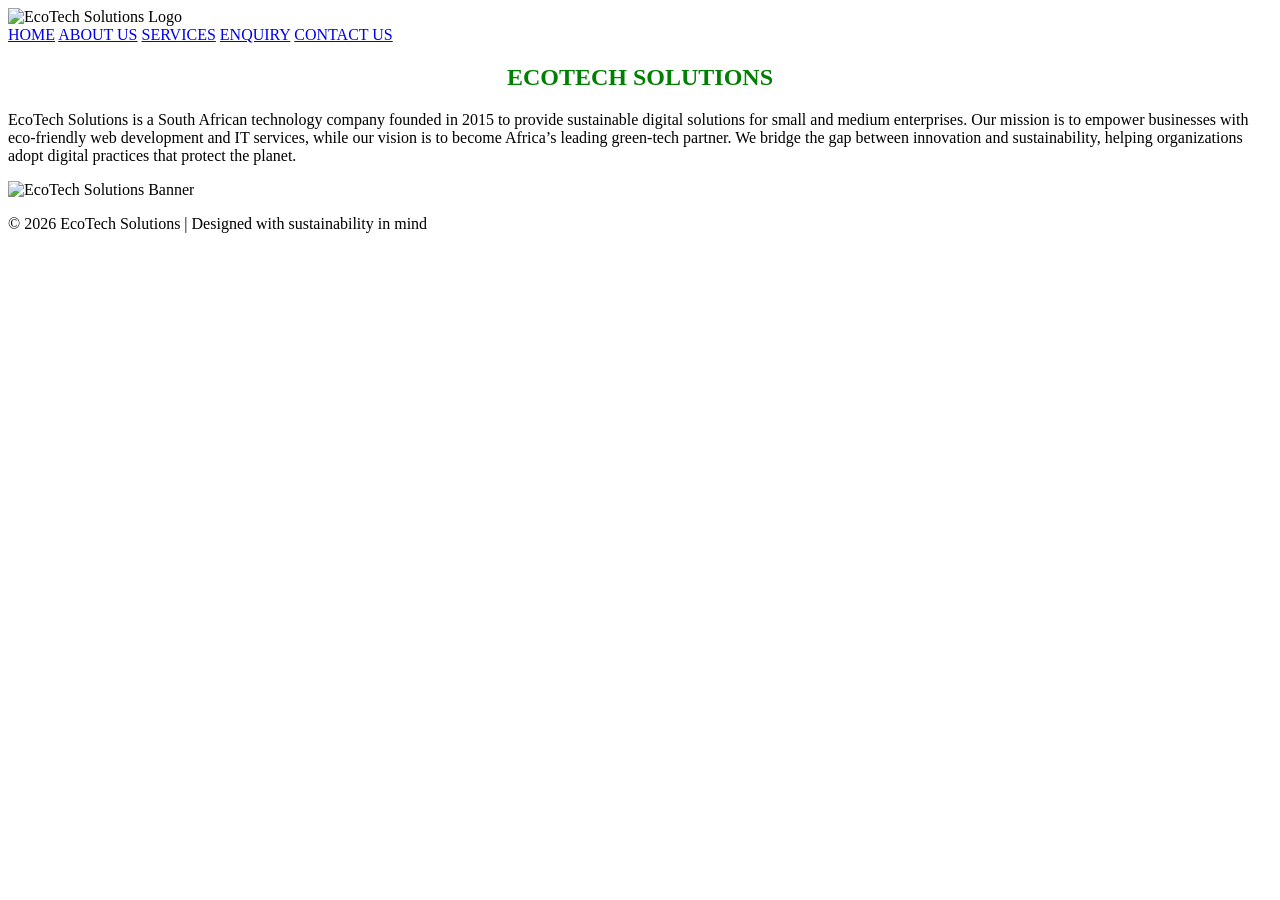
==== index.html @ f2ca1b2e "Changed the index file to be outside of the Page folder." ====
<!DOCTYPE html>
<html lang="en">
<head>
    <meta charset="UTF-8">
    <meta name="viewport" content="width=device-width, initial-scale=1.0">
    <title>EcoTech Solutions | Home</title>
</head>
<body>
    <header>
        <!-- Company Logo -->
        <img src="C:\Users\MANXIWA MSIMELELO\OneDrive\Documents\vs project\my-website-2.0\Assets\eco friendly.jpg" alt="EcoTech Solutions Logo" width="300">

        <!-- Navigation links -->
        <nav>
            <a href="index.html">HOME</a>
            <a href="about.html">ABOUT US</a>
            <a href="services.html">SERVICES</a>
            <a href="Enquiry.html">ENQUIRY</a>
            <a href="contact.html">CONTACT US</a>
        </nav>
    </header>

    <!-- Main Section -->
    <main>
        <!-- First section -->
        <section>
            <!-- Welcome message -->
            <h1 style="color:green; text-align:center;">ECOTECH SOLUTIONS</h1>

            <!-- Company description paragraph -->
            <p>
                EcoTech Solutions is a South African technology company founded in 2015 to provide 
                sustainable digital solutions for small and medium enterprises. Our mission is to 
                empower businesses with eco‑friendly web development and IT services, while our vision 
                is to become Africa’s leading green‑tech partner. We bridge the gap between innovation 
                and sustainability, helping organizations adopt digital practices that protect the planet.
            </p>

            <!-- Insert an image -->
            <img src="C:\Users\MANXIWA MSIMELELO\OneDrive\Documents\vs project\my-website-2.0\Assets\eco friendly.jpg" alt="EcoTech Solutions Banner" width="300" height="300">
        </section>
    </main>

    <!-- Footer Section -->
    <footer>
        <p>&copy; 2026 EcoTech Solutions | Designed with sustainability in mind</p>
    </footer>
</body>
</html>
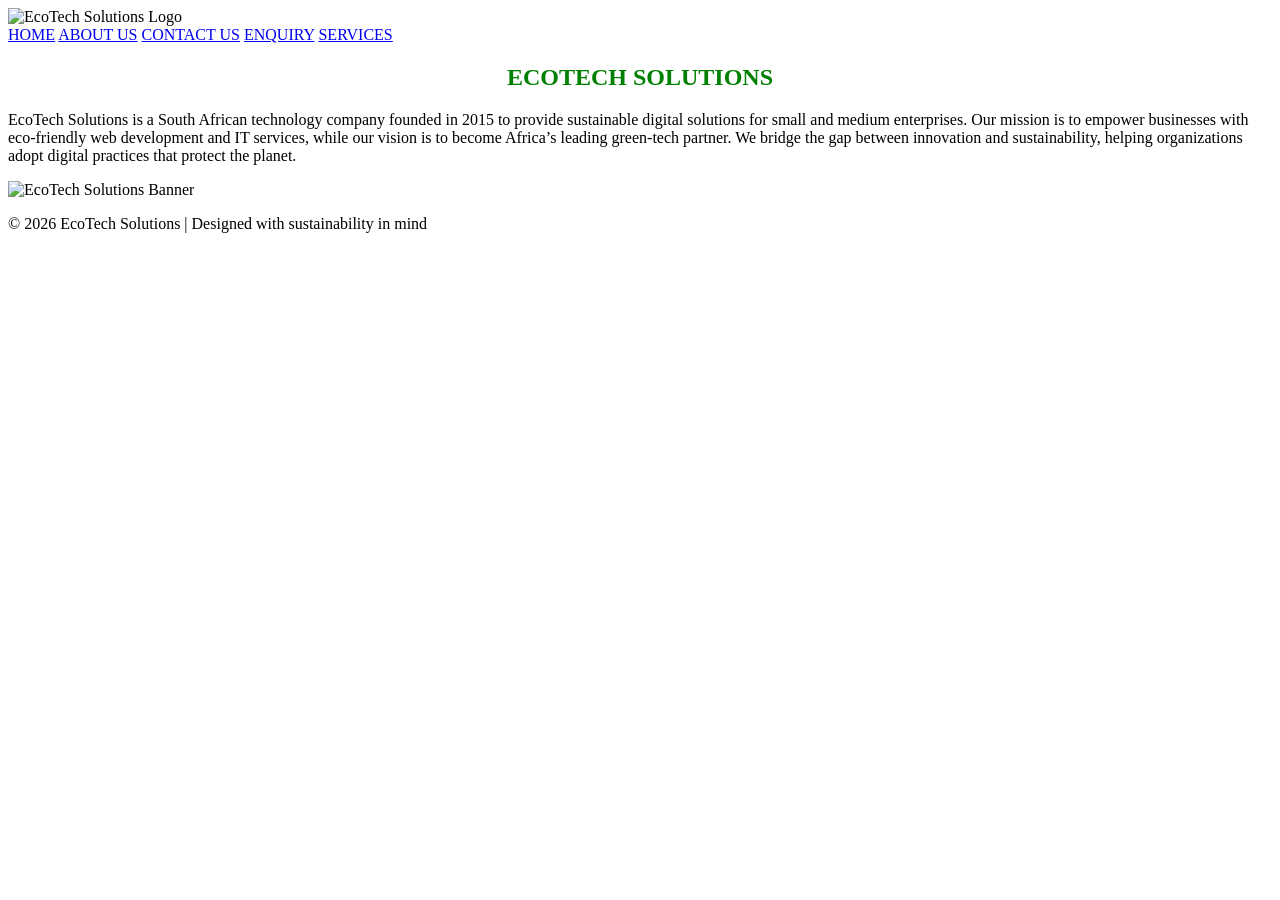
==== commit 53db2c40: "Changed the linking of the website when opened" ====
--- a/index.html
+++ b/index.html
@@ -12,11 +12,11 @@
 
         <!-- Navigation links -->
         <nav>
-            <a href="index.html">HOME</a>
-            <a href="about.html">ABOUT US</a>
-            <a href="services.html">SERVICES</a>
-            <a href="Enquiry.html">ENQUIRY</a>
-            <a href="contact.html">CONTACT US</a>
+            <a href="./index.html">HOME</a>
+            <a href="./pages/about.html">ABOUT US</a>
+            <a href="./pages/contect.html">CONTACT US</a>
+            <a href="./pages/Enquiry.html">ENQUIRY</a>
+            <a href="./pages/service.html">SERVICES</a>
         </nav>
     </header>
 
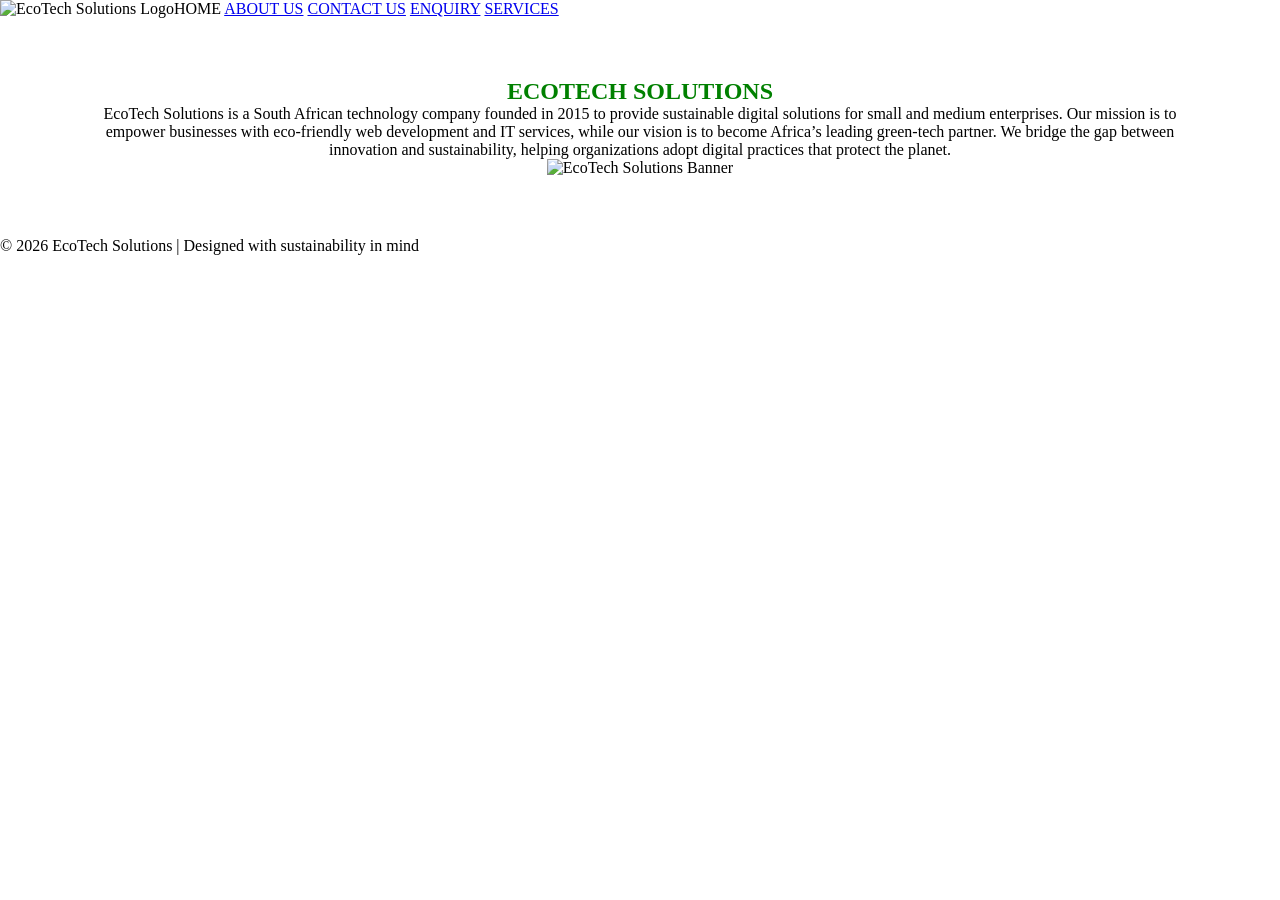
==== commit 65aae393: "added code on ccs/ style. added map navigation on the contect page" ====
--- a/index.html
+++ b/index.html
@@ -3,20 +3,20 @@
 <head>
     <meta charset="UTF-8">
     <meta name="viewport" content="width=device-width, initial-scale=1.0">
+    <link rel="stylesheet" href="css/Style.css">
     <title>EcoTech Solutions | Home</title>
 </head>
 <body>
     <header>
         <!-- Company Logo -->
-        <img src="C:\Users\MANXIWA MSIMELELO\OneDrive\Documents\vs project\my-website-2.0\Assets\eco friendly.jpg" alt="EcoTech Solutions Logo" width="300">
-
+        <img src="C:\Users\MANXIWA MSIMELELO\OneDrive\Documents\vs project\my-website-2.0\Assets\eco friendly.jpg" alt="EcoTech Solutions Logo" width="300
         <!-- Navigation links -->
         <nav>
-            <a href="./index.html">HOME</a>
+            <a href="../pages/index.html">HOME</a>
             <a href="./pages/about.html">ABOUT US</a>
-            <a href="./pages/contect.html">CONTACT US</a>
-            <a href="./pages/Enquiry.html">ENQUIRY</a>
-            <a href="./pages/service.html">SERVICES</a>
+            <a href="./pages/service.html">CONTACT US</a>
+            <a href="./pages/enquiry.html">ENQUIRY</a>
+            <a href="./pages/contect.html">SERVICES</a>
         </nav>
     </header>
 
--- a/css/Style.css
+++ b/css/Style.css
@@ -0,0 +1,55 @@
+*{
+    margin : 0;
+    padding: 0;
+
+}
+
+html {
+    scroll-behavior: smooth;
+}
+
+boby {
+    font-family:'poppins', sans-serif;
+    background-color: blue;
+    color: rgb(18, 207, 11);
+    line-height: 1.6;
+
+}
+/*2.header/ navigation bar   */
+.site-header{
+    background: linear-gradient(135deg, #111827, #if2937);
+    padding: 20px 8%;
+    display: flex;
+    align-items: center;
+    top: 0;
+    border : #111827;
+    color: : white;
+    z-index:1000;
+}
+
+.site-logo{
+    font-size: 30px;
+    font-weight: bold ;
+    color: #ff6b35;
+    letter-spacing: 1px;
+}
+
+.main-navigation {
+    gap: 10px;
+    display: flex;
+}
+nav.link {
+    color: #fff
+    font-size: 16px:
+    padding: 10px 15px;
+    border-radius: none;
+    text-decoration: none;
+}
+.main-contect {
+    width: 100%;
+    main-higth: 78wh;
+}
+section {
+    padding: 60px 8%;
+    text-align: center
+}
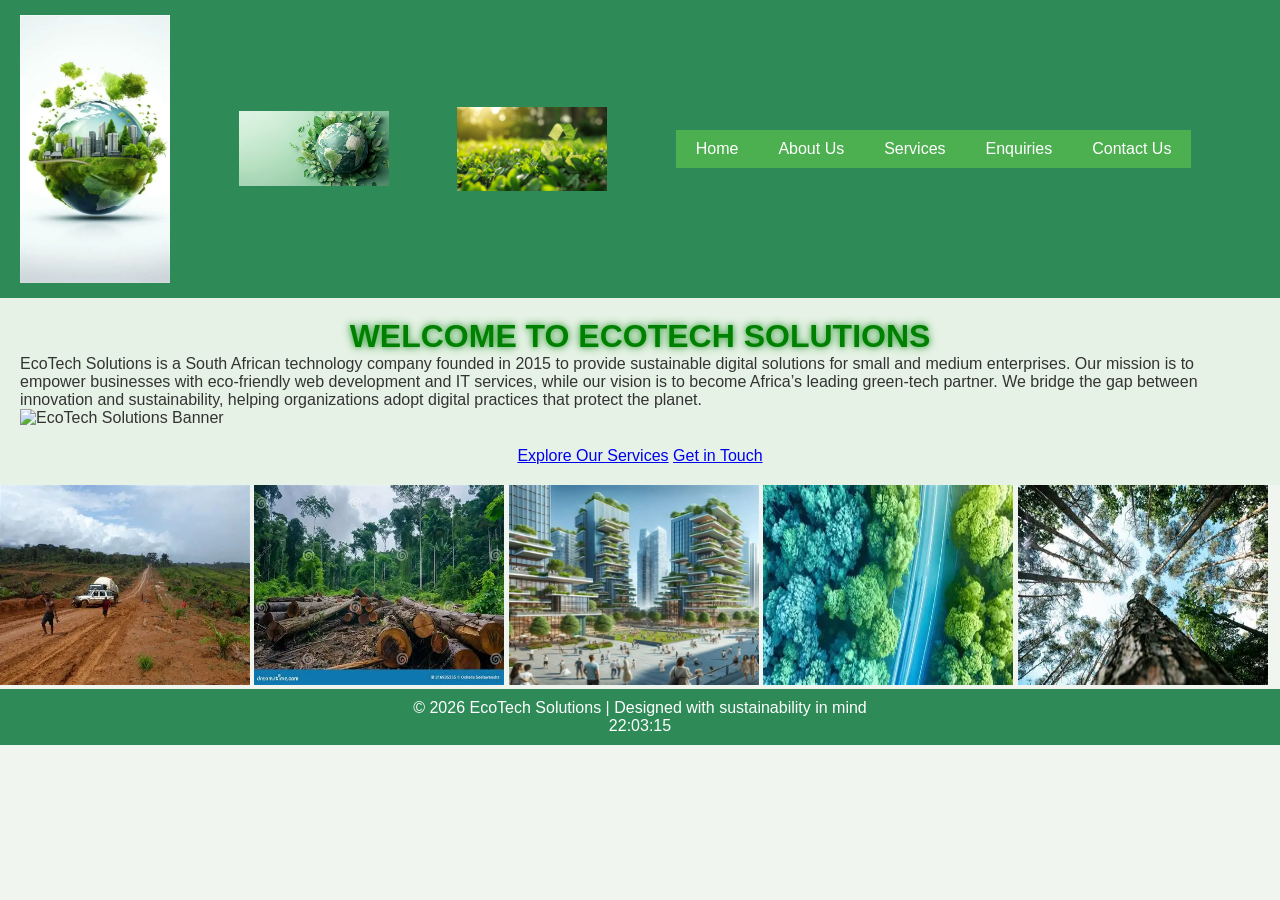
==== commit 984b6135: "added images, navigation of the website, edited the pages codes." ====
--- a/index.html
+++ b/index.html
@@ -1,49 +1,88 @@
 <!DOCTYPE html>
 <html lang="en">
 <head>
-    <meta charset="UTF-8">
-    <meta name="viewport" content="width=device-width, initial-scale=1.0">
-    <link rel="stylesheet" href="css/Style.css">
-    <title>EcoTech Solutions | Home</title>
+  <meta charset="UTF-8">
+  <meta name="viewport" content="width=device-width, initial-scale=1.0">
+  <title>EcoTech Solutions | Home</title>
+  <link rel="stylesheet" href="./css/Style.css">
+  <link rel="stylesheet" href="https://cdnjs.cloudflare.com/ajax/libs/font-awesome/7.0.1/css/all.min.css">
 </head>
 <body>
-    <header>
-        <!-- Company Logo -->
-        <img src="C:\Users\MANXIWA MSIMELELO\OneDrive\Documents\vs project\my-website-2.0\Assets\eco friendly.jpg" alt="EcoTech Solutions Logo" width="300
-        <!-- Navigation links -->
-        <nav>
-            <a href="../pages/index.html">HOME</a>
-            <a href="./pages/about.html">ABOUT US</a>
-            <a href="./pages/service.html">CONTACT US</a>
-            <a href="./pages/enquiry.html">ENQUIRY</a>
-            <a href="./pages/contect.html">SERVICES</a>
-        </nav>
-    </header>
+  <header>
+    <!-- Company Logo -->
+    <img src="./Assets/eco friendly.webp" alt="EcoTech Solutions Logo" width="250" height="200">
+    <img src="./Assets/pngtree-earth-with-green-leaves-for-a-natural-theme-light-image_17069540.jpg" alt="EcoTech Solutions Logo" width="400" height="300">
+    <img src="./Assets/INDEX IMAGE.png" alt="EcoTech Solutions Logo" width="250" height="300">
+    <!-- Navigation links -->
+    <nav class="nav-links">
+      <a href="index.html">Home</a>
+      <a href="./pages/about.html">About Us</a>
+      <a href="./pages/service.html">Services</a>
+      <a href="./pages/Enquiry.html">Enquiries</a>
+      <a href="./pages/contect.html">Contact Us</a>
+    </nav>
+    <!-- Hamburger menu -->
+    <div class="hamburger">
+      <span></span><span></span><span></span><span></span>
+    </div>
+  </header>
 
-    <!-- Main Section -->
-    <main>
-        <!-- First section -->
-        <section>
-            <!-- Welcome message -->
-            <h1 style="color:green; text-align:center;">ECOTECH SOLUTIONS</h1>
+  <!-- Main Section -->
+  <main>
+    <section class="hero">
+      <h1 style="color:green; text-align:center;">Welcome to EcoTech Solutions</h1>
+      <p>
+        EcoTech Solutions is a South African technology company founded in 2015 to provide 
+        sustainable digital solutions for small and medium enterprises. Our mission is to 
+        empower businesses with eco‑friendly web development and IT services, while our vision 
+        is to become Africa’s leading green‑tech partner. We bridge the gap between innovation 
+        and sustainability, helping organizations adopt digital practices that protect the planet.
+      </p>
+      <img src="../Assets/ecotech_banner.jpg" alt="EcoTech Solutions Banner" width="100%" height="300">
+      <div style="text-align:center; margin-top:20px;">
+        <a href="services.html" class="btn">Explore Our Services</a>
+        <a href="contact.html" class="btn">Get in Touch</a>
+      </div>
+    </section>
+  </main>
+  <img src="./Assets/OIP (3).webp" alt="EcoTech Solutions Logo" width="250" height="200">
+  <img src="./Assets/OIP (1).webp" alt="EcoTech Solutions Logo" width="250" height="200">
+  <img src="./Assets/OIP (2).webp" alt="EcoTech Solutions Logo" width="250" height="200">
+  <img src="./Assets/OIP.webp" alt="EcoTech Solutions Logo" width="250" height="200">
+  <img src="./Assets/OIP (5).webp" alt="EcoTech Solutions Logo" width="250" height="200">
 
-            <!-- Company description paragraph -->
-            <p>
-                EcoTech Solutions is a South African technology company founded in 2015 to provide 
-                sustainable digital solutions for small and medium enterprises. Our mission is to 
-                empower businesses with eco‑friendly web development and IT services, while our vision 
-                is to become Africa’s leading green‑tech partner. We bridge the gap between innovation 
-                and sustainability, helping organizations adopt digital practices that protect the planet.
-            </p>
+  <!-- Footer Section -->
+  <footer>
+    <p>&copy; 2026 EcoTech Solutions | Designed with sustainability in mind</p>
+    <div class="socials">
+      <a href="https://facebook.com/ecotech" target="_blank"><i class="fab fa-facebook-f"></i></a>
+      <a href="https://instagram.com/ecotech" target="_blank"><i class="fab fa-instagram"></i></a>
+    </div>
+    <div class="timestamp" id="time"></div>
+  </footer>
 
-            <!-- Insert an image -->
-            <img src="C:\Users\MANXIWA MSIMELELO\OneDrive\Documents\vs project\my-website-2.0\Assets\eco friendly.jpg" alt="EcoTech Solutions Banner" width="300" height="300">
-        </section>
-    </main>
+  <script>
+    // Hamburger Navigation
+    const hamburger = document.querySelector('.hamburger');
+    const navLinks = document.querySelector('.nav-links');
+    hamburger.addEventListener('click', () => {
+      navLinks.classList.toggle('active');
+      hamburger.classList.toggle('active');
+    });
 
-    <!-- Footer Section -->
-    <footer>
-        <p>&copy; 2026 EcoTech Solutions | Designed with sustainability in mind</p>
-    </footer>
+    // Timestamp
+    function displayTime() {
+      const now = new Date();
+      let hours = now.getHours();
+      let minutes = now.getMinutes();
+      let seconds = now.getSeconds();
+      hours = hours < 10 ? "0" + hours : hours;
+      minutes = minutes < 10 ? "0" + minutes : minutes;
+      seconds = seconds < 10 ? "0" + seconds : seconds;
+      document.getElementById("time").textContent = hours + ":" + minutes + ":" + seconds;
+    }
+    setInterval(displayTime, 1000);
+    displayTime();
+  </script>
 </body>
-</html>+</html>
--- a/css/Style.css
+++ b/css/Style.css
@@ -1,55 +1,138 @@
-*{
-    margin : 0;
-    padding: 0;
-
+/* Reset and base styles */
+* {
+  margin: 0;
+  padding: 0;
+  font-size: 100%;
+  box-sizing: border-box;
 }
 
-html {
-    scroll-behavior: smooth;
+body {
+  font-family: "Roboto", sans-serif;
+  background-color: #f0f5f0; /* soft eco background */
+  color: #333;
 }
 
-boby {
-    font-family:'poppins', sans-serif;
-    background-color: blue;
-    color: rgb(18, 207, 11);
-    line-height: 1.6;
-
-}
-/*2.header/ navigation bar   */
-.site-header{
-    background: linear-gradient(135deg, #111827, #if2937);
-    padding: 20px 8%;
-    display: flex;
-    align-items: center;
-    top: 0;
-    border : #111827;
-    color: : white;
-    z-index:1000;
+/* Header */
+header {
+  display: flex;
+  justify-content: space-between;
+  align-items: center;
+  padding: 15px 20px;
+  background-color: #2e8b57; /* eco green */
 }
 
-.site-logo{
-    font-size: 30px;
-    font-weight: bold ;
-    color: #ff6b35;
-    letter-spacing: 1px;
+header img {
+  max-width: 150px;
+  height: auto;
 }
 
-.main-navigation {
-    gap: 10px;
-    display: flex;
+/* Main content */
+main {
+  background-color: #e6f2e6; /* light green tint */
+  padding: 20px;
 }
-nav.link {
-    color: #fff
-    font-size: 16px:
-    padding: 10px 15px;
-    border-radius: none;
-    text-decoration: none;
+
+/* Headings */
+h1, h2 {
+  text-align: center;
+  color: #2e8b57;
+  font-family: "Sofia", sans-serif;
+  text-transform: uppercase;
+  text-shadow: 0 0 5px #66bb6a, 0 0 10px #43a047;
 }
-.main-contect {
-    width: 100%;
-    main-higth: 78wh;
+
+h1 {
+  font-size: 2rem;
 }
-section {
-    padding: 60px 8%;
-    text-align: center
-}+
+h2 {
+  font-size: 1.5rem;
+  text-decoration: underline;
+}
+
+/* Footer */
+footer {
+  background-color: #2e8b57;
+  color: white;
+  text-align: center;
+  padding: 10px;
+}
+
+/* Navigation */
+.nav-links {
+  list-style-type: none;
+  display: flex;
+  justify-content: center;
+  background-color: #4caf50;
+}
+
+.nav-links a {
+  display: block;
+  color: white;
+  text-decoration: none;
+  padding: 10px 20px;
+  transition: background-color 0.3s, transform 0.2s;
+}
+
+.nav-links a:hover {
+  background-color: #388e3c;
+  border-radius: 5px;
+  transform: scale(1.1);
+}
+
+/* Staff Section */
+.staff-container {
+  display: flex;
+  flex-wrap: wrap;
+  justify-content: center;
+  gap: 20px;
+  padding: 20px;
+  background-color: #f9fff9;
+}
+
+.staff-member {
+  background: #fff;
+  border-radius: 12px;
+  box-shadow: 0 4px 8px rgba(0,0,0,0.1);
+  padding: 15px;
+  width: 200px;
+  text-align: center;
+  transition: transform 0.3s ease, box-shadow 0.3s ease;
+}
+
+.staff-member:hover {
+  transform: translateY(-10px);
+  box-shadow: 0 6px 12px rgba(0,0,0,0.15);
+}
+
+.staff-img {
+  width: 100%;
+  height: 200px;
+  object-fit: cover;
+  border-radius: 10px;
+  margin-bottom: 10px;
+}
+
+/* Contact Form */
+.contact-form {
+  max-width: 600px;
+  margin: 40px auto;
+  padding: 20px;
+  background: #fff;
+  border-radius: 10px;
+  box-shadow: 0 4px 8px rgba(0,0,0,0.1);
+}
+
+.contact-form input[type="text"],
+.contact-form input[type="email"],
+.contact-form textarea {
+  width: 100%;
+  padding: 8px;
+  border: 1px solid #ccc;
+  border-radius: 6px;
+  margin-top: 5px;
+}
+
+.contact-form input[type="submit"] {
+  padding: 10px 15px;
+  background
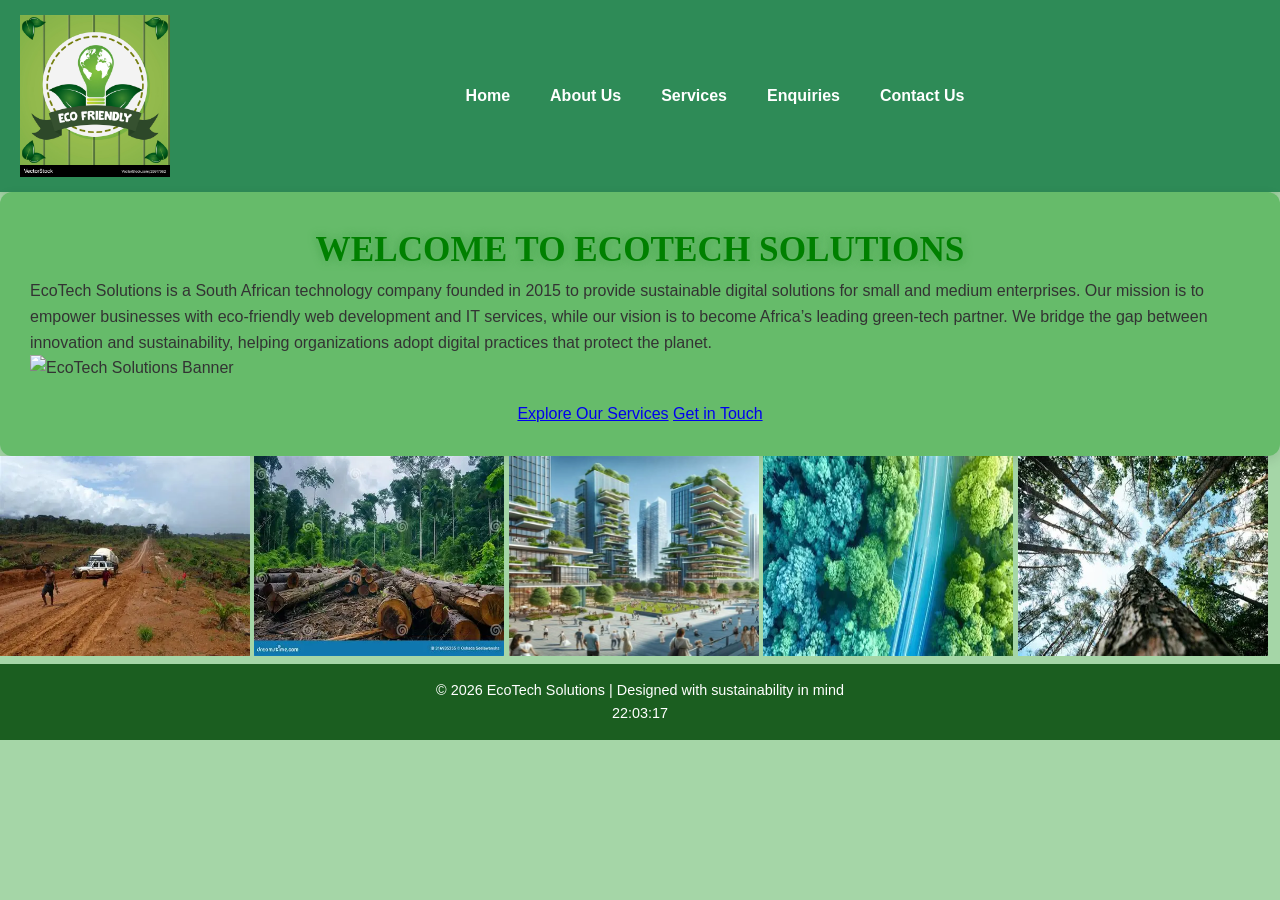
==== commit c7710e95: "changed size of the image." ====
--- a/index.html
+++ b/index.html
@@ -10,9 +10,7 @@
 <body>
   <header>
     <!-- Company Logo -->
-    <img src="./Assets/eco friendly.webp" alt="EcoTech Solutions Logo" width="250" height="200">
-    <img src="./Assets/pngtree-earth-with-green-leaves-for-a-natural-theme-light-image_17069540.jpg" alt="EcoTech Solutions Logo" width="400" height="300">
-    <img src="./Assets/INDEX IMAGE.png" alt="EcoTech Solutions Logo" width="250" height="300">
+    <img src="./Assets/logo.avif" alt="EcoTech Solutions Logo" width="250" height="200">
     <!-- Navigation links -->
     <nav class="nav-links">
       <a href="index.html">Home</a>
--- a/css/Style.css
+++ b/css/Style.css
@@ -6,10 +6,19 @@
   box-sizing: border-box;
 }
 
+:root {
+  --green-dark: #1b5e20;   /* deep forest green */
+  --green-main: #2e8b57;   /* eco green */
+  --green-light: #66bb6a;  /* fresh leaf green */
+  --green-soft: #a5d6a7;   /* pastel mint */
+  --green-accent: #43a047; /* vibrant accent */
+}
+
 body {
   font-family: "Roboto", sans-serif;
-  background-color: #f0f5f0; /* soft eco background */
+  background-color: var(--green-soft); /* soft eco background */
   color: #333;
+  line-height: 1.6;
 }
 
 /* Header */
@@ -18,7 +27,8 @@
   justify-content: space-between;
   align-items: center;
   padding: 15px 20px;
-  background-color: #2e8b57; /* eco green */
+  background-color: var(--green-main);
+  box-shadow: 0 2px 6px rgba(0,0,0,0.1);
 }
 
 header img {
@@ -28,34 +38,38 @@
 
 /* Main content */
 main {
-  background-color: #e6f2e6; /* light green tint */
-  padding: 20px;
+  background-color: var(--green-light); /* lighter green tint */
+  padding: 30px;
+  border-radius: 12px;
+  box-shadow: 0 4px 12px rgba(0,0,0,0.1);
 }
 
 /* Headings */
 h1, h2 {
   text-align: center;
-  color: #2e8b57;
-  font-family: "Sofia", sans-serif;
+  color: var(--green-dark);
+  font-family: "Sofia", cursive;
   text-transform: uppercase;
-  text-shadow: 0 0 5px #66bb6a, 0 0 10px #43a047;
+  text-shadow: 0 0 5px var(--green-light), 0 0 10px var(--green-accent);
 }
 
 h1 {
-  font-size: 2rem;
+  font-size: 2.2rem;
 }
 
 h2 {
-  font-size: 1.5rem;
+  font-size: 1.6rem;
+  margin-bottom: 15px;
   text-decoration: underline;
 }
 
 /* Footer */
 footer {
-  background-color: #2e8b57;
+  background-color: var(--green-dark);
   color: white;
   text-align: center;
-  padding: 10px;
+  padding: 15px;
+  font-size: 0.9rem;
 }
 
 /* Navigation */
@@ -63,21 +77,22 @@
   list-style-type: none;
   display: flex;
   justify-content: center;
-  background-color: #4caf50;
+  background-color: var(--green-main);
 }
 
 .nav-links a {
   display: block;
   color: white;
   text-decoration: none;
-  padding: 10px 20px;
+  padding: 12px 20px;
+  font-weight: bold;
   transition: background-color 0.3s, transform 0.2s;
 }
 
 .nav-links a:hover {
-  background-color: #388e3c;
+  background-color: var(--green-accent);
   border-radius: 5px;
-  transform: scale(1.1);
+  transform: scale(1.05);
 }
 
 /* Staff Section */
@@ -85,54 +100,87 @@
   display: flex;
   flex-wrap: wrap;
   justify-content: center;
-  gap: 20px;
-  padding: 20px;
-  background-color: #f9fff9;
+  gap: 25px;
+  padding: 30px;
+  background-color: var(--green-soft);
 }
 
 .staff-member {
   background: #fff;
   border-radius: 12px;
   box-shadow: 0 4px 8px rgba(0,0,0,0.1);
-  padding: 15px;
-  width: 200px;
+  padding: 20px;
+  width: 220px;
   text-align: center;
   transition: transform 0.3s ease, box-shadow 0.3s ease;
 }
 
 .staff-member:hover {
-  transform: translateY(-10px);
-  box-shadow: 0 6px 12px rgba(0,0,0,0.15);
+  transform: translateY(-8px);
+  box-shadow: 0 6px 14px rgba(0,0,0,0.15);
 }
 
 .staff-img {
   width: 100%;
-  height: 200px;
+  height: 220px;
   object-fit: cover;
   border-radius: 10px;
-  margin-bottom: 10px;
+  margin-bottom: 12px;
 }
 
 /* Contact Form */
 .contact-form {
   max-width: 600px;
   margin: 40px auto;
-  padding: 20px;
+  padding: 25px;
   background: #fff;
-  border-radius: 10px;
-  box-shadow: 0 4px 8px rgba(0,0,0,0.1);
+  border-radius: 12px;
+  box-shadow: 0 4px 12px rgba(0,0,0,0.1);
 }
 
 .contact-form input[type="text"],
 .contact-form input[type="email"],
 .contact-form textarea {
   width: 100%;
-  padding: 8px;
-  border: 1px solid #ccc;
+  padding: 10px;
+  border: 1px solid var(--green-soft);
   border-radius: 6px;
-  margin-top: 5px;
+  margin-top: 8px;
+  transition: border 0.3s ease;
+}
+
+.contact-form input[type="text"]:focus,
+.contact-form input[type="email"]:focus,
+.contact-form textarea:focus {
+  border: 1px solid var(--green-main);
+  outline: none;
 }
 
 .contact-form input[type="submit"] {
-  padding: 10px 15px;
-  background+  padding: 12px 20px;
+  background: var(--green-main);
+  color: white;
+  border: none;
+  border-radius: 6px;
+  cursor: pointer;
+  font-weight: bold;
+  transition: background 0.3s ease, transform 0.2s ease;
+}
+
+.contact-form input[type="submit"]:hover {
+  background: var(--green-accent);
+  transform: scale(1.05);
+}
+
+/* Responsive Design */
+@media (max-width: 768px) {
+  .nav-links {
+    flex-direction: column;
+  }
+  .staff-member {
+    width: 100%;
+  }
+  main {
+    padding: 20px;
+  }
+}
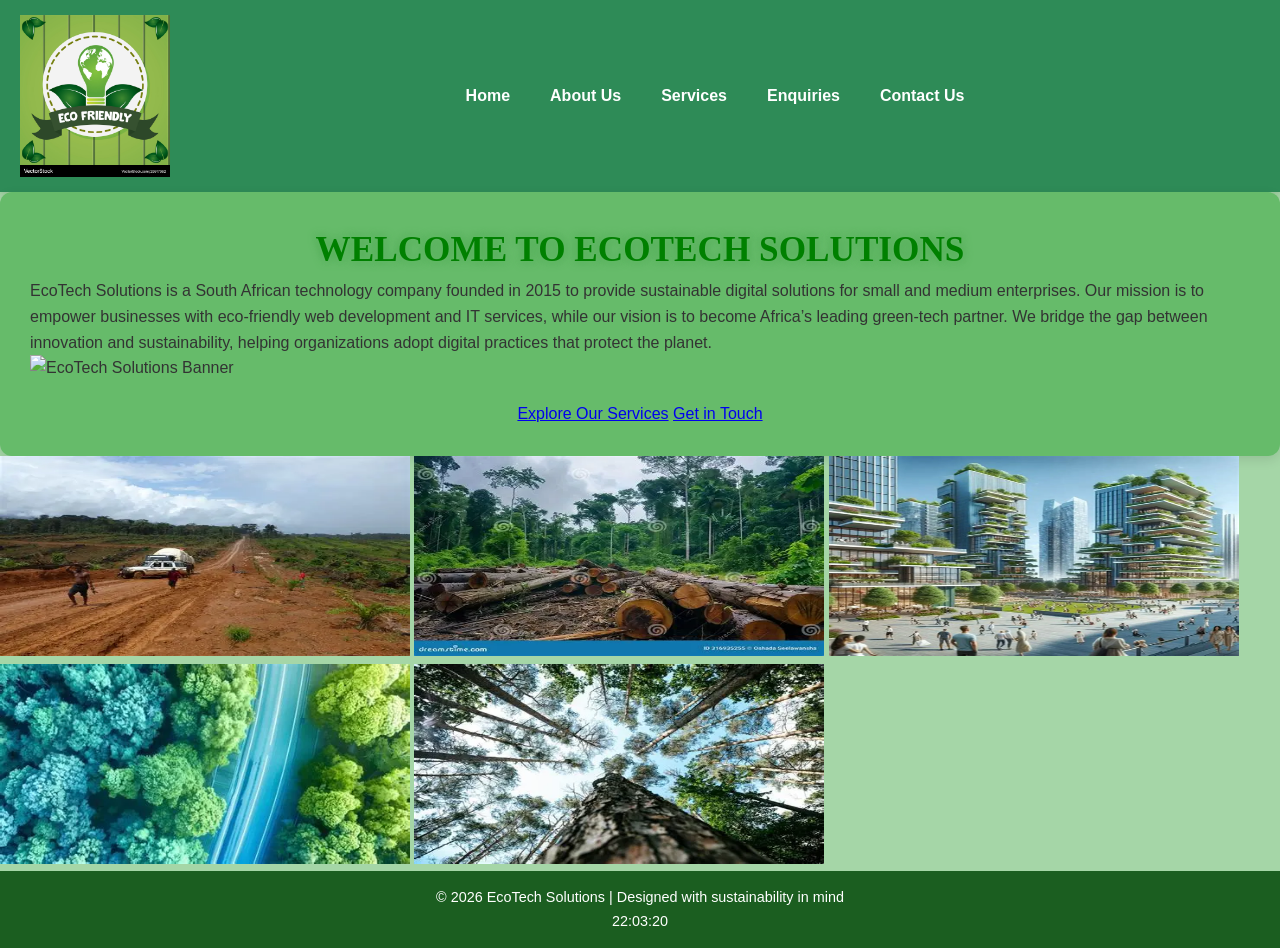
==== commit f98d6cb4: "Add enquiry form with cost estimate and contact form that sends email with validation" ====
--- a/index.html
+++ b/index.html
@@ -43,11 +43,11 @@
       </div>
     </section>
   </main>
-  <img src="./Assets/OIP (3).webp" alt="EcoTech Solutions Logo" width="250" height="200">
-  <img src="./Assets/OIP (1).webp" alt="EcoTech Solutions Logo" width="250" height="200">
-  <img src="./Assets/OIP (2).webp" alt="EcoTech Solutions Logo" width="250" height="200">
-  <img src="./Assets/OIP.webp" alt="EcoTech Solutions Logo" width="250" height="200">
-  <img src="./Assets/OIP (5).webp" alt="EcoTech Solutions Logo" width="250" height="200">
+  <img src="./Assets/OIP (3).webp" alt="EcoTech Solutions Logo" width="410" height="200">
+  <img src="./Assets/OIP (1).webp" alt="EcoTech Solutions Logo" width="410" height="200">
+  <img src="./Assets/OIP (2).webp" alt="EcoTech Solutions Logo" width="410" height="200">
+  <img src="./Assets/OIP.webp" alt="EcoTech Solutions Logo" width="410" height="200">
+  <img src="./Assets/OIP (5).webp" alt="EcoTech Solutions Logo" width="410" height="200">
 
   <!-- Footer Section -->
   <footer>
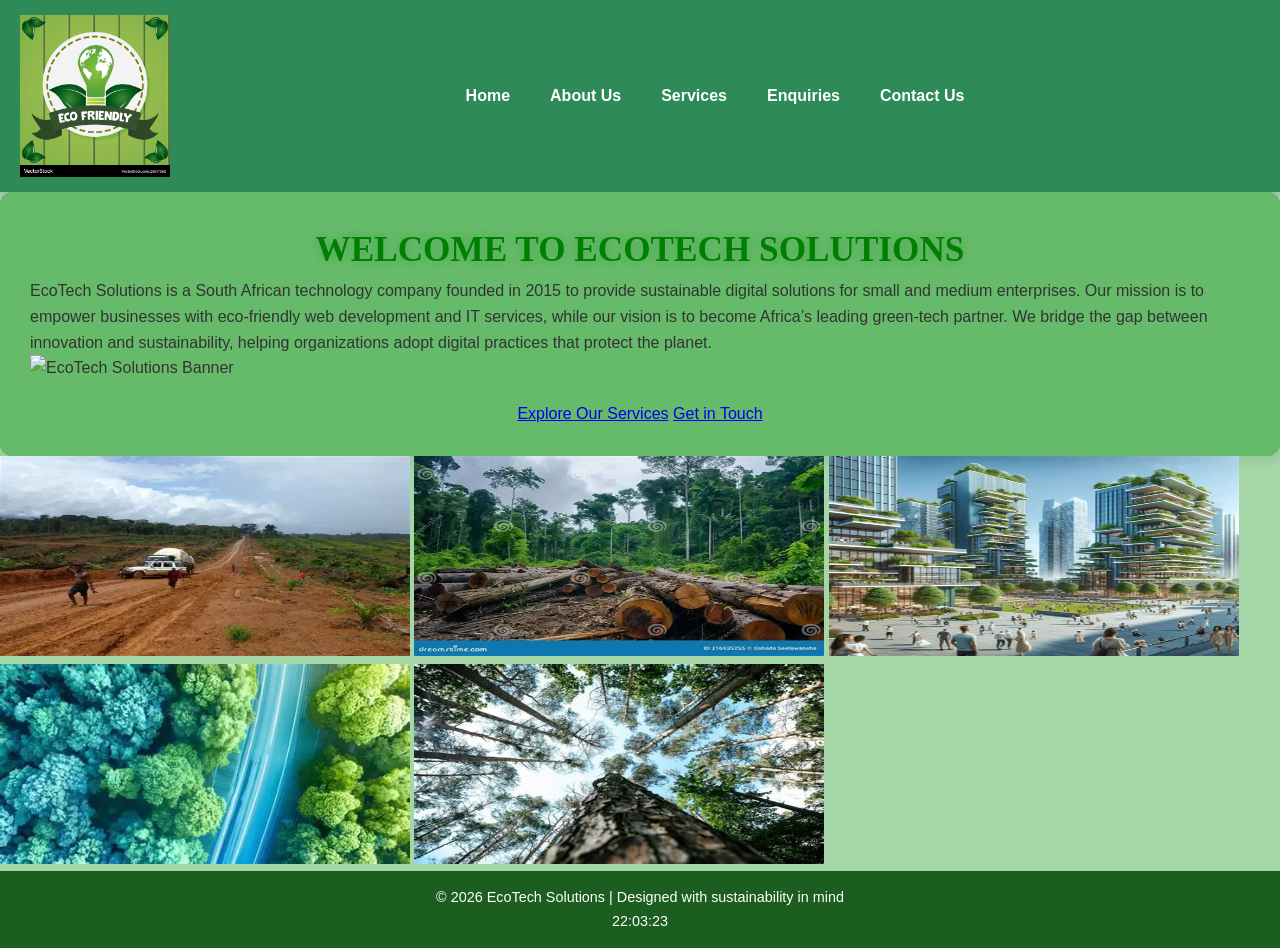
==== commit c41e1ea2: "tried to add lightbox on styles and about" ====
--- a/index.html
+++ b/index.html
@@ -10,7 +10,7 @@
 <body>
   <header>
     <!-- Company Logo -->
-    <img src="./Assets/logo.avif" alt="EcoTech Solutions Logo" width="250" height="200">
+    <img src="./Assets/logo.avif" alt="EcoTech Solutions Logo" width="350" height="400">
     <!-- Navigation links -->
     <nav class="nav-links">
       <a href="index.html">Home</a>
--- a/css/Style.css
+++ b/css/Style.css
@@ -170,6 +170,40 @@
 .contact-form input[type="submit"]:hover {
   background: var(--green-accent);
   transform: scale(1.05);
+}
+
+/* Image Lightbox */
+.gallery-img {
+  cursor: pointer;
+  max-width: 100%;
+  object-fit: cover;
+  border-radius: 10px;
+  transition: transform 0.3s ease, box-shadow 0.3s ease;
+}
+
+.gallery-img:hover {
+  transform: scale(1.03);
+  box-shadow: 0 6px 14px rgba(0, 0, 0, 0.25);
+}
+
+#lightbox {
+  display: none;
+  position: fixed;
+  inset: 0;
+  background: rgba(27, 94, 32, 0.9); /* --green-dark at 90% */
+  justify-content: center;
+  align-items: center;
+  z-index: 1000;
+  cursor: pointer;
+}
+
+#lightbox img {
+  max-width: 90%;
+  max-height: 90%;
+  width: auto;
+  height: auto;
+  border-radius: 12px;
+  box-shadow: 0 8px 24px rgba(0, 0, 0, 0.5);
 }
 
 /* Responsive Design */
